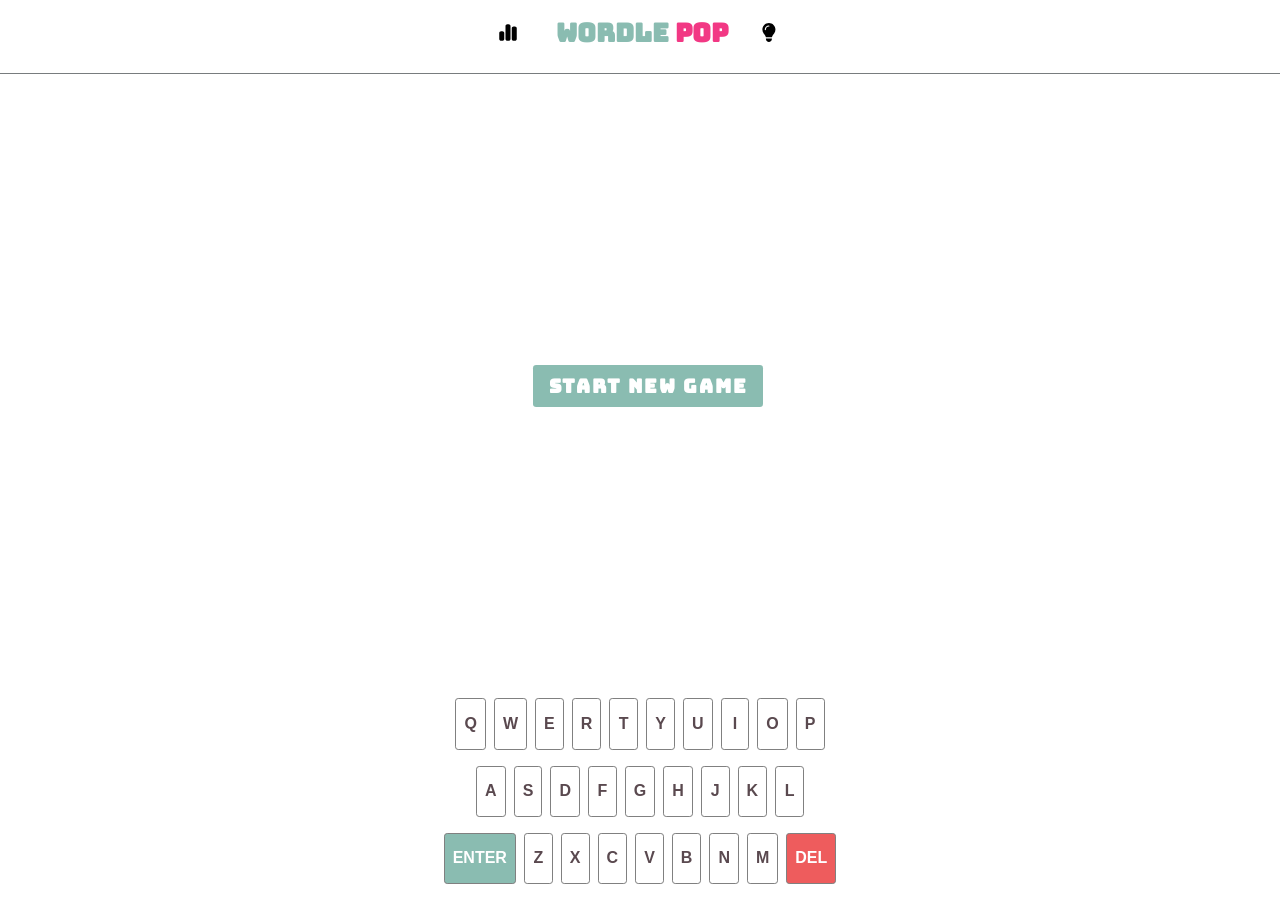
==== index.html @ ae62f7cb "multiple updates" ====
<!DOCTYPE html>
<html lang="en">

<head>
    <link rel="preload" href="styles.css" as="style" />
    <meta charset="UTF-8">
    <meta http-equiv="X-UA-Compatible" content="IE=edge">
    <meta name="viewport" content="width=device-width, initial-scale=1.0">
    <!-- OPEN GL META DATA FOR SOCIAL MEDIA -->
    <meta property="og:title" content="Retro Wordle" />
    <meta property="og:description" content="A Wordle Game with unlimited attempts." />
    <meta property="og:type" content="website" />
    <meta property="og:url" content="https://word-game-2023.netlify.app/" />
    <meta property="og:image" content="https://word-game-2023.netlify.app/images/screenshot-meta.png" />

    <script>
        // Render blocking JS: to stop flashing on load when dark mode.
        if (localStorage.theme) document.documentElement.setAttribute("data-theme", localStorage.theme);
    </script>
    <!-- Fonts -->
    <link rel="preconnect" href="https://fonts.googleapis.com">
    <link rel="preconnect" href="https://fonts.gstatic.com" crossorigin>
    <link href="https://fonts.googleapis.com/css2?family=Bungee&display=swap" rel="stylesheet">
    <!-- Style sheets -->
    <link rel="stylesheet" href="styles.css" media="all">
    <!-- Favicons -->
    <link rel="shortcut icon" href="/favicons/32x32.png" type="image/x-icon">
    <link rel=icon href="/favicons/16x16.png" sizes="16x16" type="image/png">
    <link rel=icon href="favicons/ico32x32.ico" sizes="32x32 48x48" type="image/vnd.microsoft.icon">
    <link rel=icon href="favicons/iphone57x57.png" sizes="57x57" type="image/png">
    <link rel=icon href="favicons/180x180.png" sizes="180x180" type="image/png">
    <link rel=icon href="favicons/512x512.png" sizes="any" type="image/png">



    <title>wordlePOP</title>
</head>

<body>
    <div class="main-container">

        <!-- OUT OF DOCUMENT FLOW -->
        <div id="stat-container" class="stat-container back"></div>
        <div id="green-alert" class="green-alert"></div>
        <div id="red-alert" class="red-alert"></div>
        <!--  -->

        <header>
            <button id="stat-button">
                <img src="./images/chart-simple-solid.svg" class="top-icon">
            </button>
            <h1>wordle <span>pop</span></h1>
            <div class="theme-switch-wrapper">
                <label class="theme-switch" for="checkbox">
                    <input type="checkbox" id="checkbox" />
                    <div class="slider round"><img src="./images/lightbulb-solid.svg" class="top-icon" alt=""></div>
                </label>
            </div>

        </header>

        <div id="game-board">
            <div id="error-box"></div>
            <p class="start-line"><button class="start-button" id="start-button">Start New Game</button>
            </p>
        </div>

        <div id="keyboard-cont">
            <div class="first-row">
                <button class="keyboard-button">q</button>
                <button class="keyboard-button">w</button>
                <button class="keyboard-button">e</button>
                <button class="keyboard-button">r</button>
                <button class="keyboard-button">t</button>
                <button class="keyboard-button">y</button>
                <button class="keyboard-button">u</button>
                <button class="keyboard-button">i</button>
                <button class="keyboard-button">o</button>
                <button class="keyboard-button">p</button>
            </div>
            <div class="second-row">
                <button class="keyboard-button">a</button>
                <button class="keyboard-button">s</button>
                <button class="keyboard-button">d</button>
                <button class="keyboard-button">f</button>
                <button class="keyboard-button">g</button>
                <button class="keyboard-button">h</button>
                <button class="keyboard-button">j</button>
                <button class="keyboard-button">k</button>
                <button class="keyboard-button">l</button>
            </div>
            <div class="third-row">
                <button class="keyboard-button green-text">Enter</button>
                <button class="keyboard-button">z</button>
                <button class="keyboard-button">x</button>
                <button class="keyboard-button">c</button>
                <button class="keyboard-button">v</button>
                <button class="keyboard-button">b</button>
                <button class="keyboard-button">n</button>
                <button class="keyboard-button">m</button>
                <button class="keyboard-button red-text">Del</button>
            </div>
        </div>
    </div>


    <script src="script-refactored.js"></script>
</body>

</html>
---- styles.css ----
* {
	transition: color 0.2s ease-in, background-color 0.2s ease-in;
}

:root {
	font-family: "bungee", monospace;
	--pink: rgb(242, 56, 132);
	--green: rgb(138, 188, 177);
	--red: rgb(238, 92, 93);
	--yellow: rgb(241, 179, 96);
	--white: rgb(243, 234, 193);
	--white: rgb(242, 239, 227);
	--white: #fff;
	--black: rgb(90, 73, 79);

	--key-background: var(--white);
	--stat-shadow: 8px 8px 8px rgba(199, 198, 198, 0.779);
	--grey: #787c7e;
	--main-background: var(--white);
	--icon-color: invert(0%) sepia(7%) saturate(7474%) hue-rotate(42deg)
		brightness(95%) contrast(105%);
	--letter-box-border: #808080;
	--letter-box-filled: var(--grey);
	--letter-filled-color: var(--black);
	--key-background: var(--white);
	--key-letter: var(--black);
	--stat-background: var(--white);
	--stat-text: var(--black);
	--stat-border: grey;
	--seperator: var(--grey);
	--page-shadow: rgba(255, 255, 255, 0.749);
}

[data-theme="dark"] {
	--main-background: #121213;
	--green: rgb(98, 188, 177);
	--icon-color: invert(100%) sepia(8%) saturate(0%) hue-rotate(157deg)
		brightness(107%) contrast(108%);
	--letter-box-border: #3a3a3c;
	--letter-box-filled: #393a3a;
	--letter-filled-color: #fff;
	--key-background: #818384;
	--key-letter: #fff;
	--stat-background: #121213;
	--stat-text: #fff;
	--stat-border: lightgrey;
	--seperator: #807f7f;
	--page-shadow: rgba(81, 80, 80, 0.749);
	--stat-shadow: 8px 8px 8px rgba(41, 39, 39, 0.779);
}

* {
	box-sizing: border-box;
}

body {
	background: var(--main-background);
	margin: 0;
	padding: 0;
}

h1,
p {
	text-align: center;
}

/* Header stylings */
h1 {
	margin: 0 1rem 0 1rem;
	color: var(--green);
	font-size: 1.6em;
}

h1 > span {
	color: var(--pink);
}
h2 {
	margin: 2rem;
	color: var(--green);
}
h2 > span {
	color: var(--pink);
}

h2 a {
	color: var(--green);
	font-size: 0.6em;
	text-decoration: none;
}
header {
	margin-top: 1rem;
}
header > button {
	border: none;
	background-color: transparent;
}
header > button:hover {
	cursor: pointer;
}

.main-container {
	display: flex;
	flex-direction: column;
	justify-content: space-between;
	height: 100vh;
	height: 100dvh;
	overflow: hidden;
}

.green-alert,
.red-alert {
	display: none;
	position: fixed;
	top: 12px;
	right: 12px;
	padding: 15px 3em 15px 3em;
	width: max-content;
	max-width: 25em;
	/* width: 25em; */
	transition: color 0.25s ease-in, background-color 0.2s ease-in;
	z-index: 99999;
	pointer-events: none;
	color: var(--white);
	border-radius: 3px;
	text-align: center;
}

.red-alert span {
	text-transform: uppercase;
	font-size: 1.2rem;
	font-weight: bold;
}

.red-alert {
	background-color: var(--red);
	transition: background-color 0.2s ease-in;
}
.green-alert {
	background-color: var(--green);
	transition: background-color 0.2s ease-in;
}

#game-board {
	display: flex;
	align-items: center;
	justify-content: center;
	flex-direction: column;
	margin-top: 2rem;
	margin-bottom: 2rem;
	min-height: calc(18rem + 25px);
}

.letter-box {
	border: 1px solid var(--letter-box-border);
	border-radius: 3px;
	margin: 2px;
	font-size: 2rem;
	font-weight: 700;
	height: 3rem;
	width: 3rem;
	display: flex;
	justify-content: center;
	align-items: center;
	text-transform: uppercase;
}

.filled-box {
	border: 1px solid transparent;
	color: var(--letter-filled-color);
}

.letter-row {
	display: flex;
}

/* KEYBOARD */
#keyboard-cont {
	display: flex;
	flex-direction: column;
	align-items: center;
}

#keyboard-cont div {
	display: flex;
}

.keyboard-button {
	display: flex;
	align-items: center;
	justify-content: center;
	min-width: 1.8rem;
	height: 3.2rem;
	font-size: 1rem;
	font-weight: 700;
	padding: 0.5rem;
	margin: 0 4px;
	cursor: pointer;
	text-transform: uppercase;
	user-select: none;
	background-color: var(--key-background);
	color: var(--key-letter);
	border: 1px solid var(--letter-box-border);
}
.light-text {
	color: white;
}

.first-row,
.second-row,
.third-row {
	margin-bottom: 1rem;
}

button {
	border: none;
	border-radius: 0.2rem;
}

header {
	border-bottom: 1px solid var(--seperator);
	display: flex;
	justify-content: center;
	align-items: baseline;
	padding-bottom: 1rem;
}

.top-icon {
	width: 1.2rem;
	aspect-ratio: 1;
	margin: 0 1rem;
	filter: var(--icon-color);
}
.warning-icon {
	width: 1rem;
	aspect-ratio: 1;
	margin: 0 1rem;
	filter: var(--yellow);
	vertical-align: middle;
	position: relative;
}
#stat-container {
	position: absolute;
	top: 0;
	left: 0;
	width: 100%;
	min-height: 100vh;
	min-height: 100dvh;
	overflow: hidden;
	display: flex;
	justify-content: center;
	align-items: center;
	line-height: 1.2;
}
.back {
	z-index: -1000;
	visibility: hidden;
	opacity: 0;
	transition: opacity 1s;
}
.forward {
	z-index: 1000;
	visibility: visible;
	opacity: 1;
	transition: opacity 1s;
}

.statscreen {
	position: relative;
	display: flex;
	flex-direction: column;
	justify-content: center;
	align-items: center;
	padding: 1rem 4rem;
	background: var(--page-shadow);
	background: rgb(237, 236, 236);
	background: var(--main-background);
	font-size: 1.2rem;
	min-height: 100vh;
	border-left: 2px solid var(--stat-border);
	border-right: 2px solid var(--stat-border);
}

.statscreen hr {
	min-width: 100%;
}

.statscreen p {
	margin: 1rem 0;
	min-width: 15ch;
	text-align: left;
	font-size: 1.1rem;
	color: var(--key-letter);
}

.statscreen .start-line {
	display: flex;
	justify-content: center;
	align-items: center;
	flex-wrap: wrap;
	line-height: 3;
}

.close-box {
	position: absolute;
	top: 20px;
	right: 20px;
	padding: 0.5rem 1rem;
	border-radius: 5px;
	border: 1px solid var(--red);
	cursor: pointer;
	color: var(--key-letter);
}
.close-box:hover,
.close-box:focus {
	border: 3px solid var(--red);
}

.settings-line {
	display: flex;
	align-items: center;
	gap: 1em;
}

.settings-icon {
	height: 1.6em;
}

.settings-button {
	background-color: var(--grey);
	color: white;
	padding: 0 1rem 0 1rem;
	font-weight: bold;
	cursor: pointer;
	font-family: "bungee", monospace;
}

#reset-button {
	background: var(--red);
	color: white;
	padding: 0.5rem 1rem 0.5rem 1rem;
	font-weight: bold;
	cursor: pointer;
	margin-top: 1rem;
	font-family: "bungee", monospace;
}

#reset-button:hover,
#reset-button:focus,
.start-button:hover,
.start-button:focus {
	scale: 1.04;
}

#start-button {
	font-size: 1.2em;
}

.start-button {
	background: var(--green);
	color: white;
	padding: 0.5rem 1rem 0.5rem 1rem;
	font-weight: bold;
	cursor: pointer;
	margin-left: 1rem;
	font-family: "bungee", monospace;
	letter-spacing: 0.1em;
}

.color-newbie {
	filter: invert(87%) sepia(10%) saturate(7374%) hue-rotate(322deg)
		brightness(103%) contrast(98%);
}
.color-bronze {
	filter: invert(50%) sepia(99%) saturate(329%) hue-rotate(349deg)
		brightness(90%) contrast(94%);
}
.color-silver {
	filter: invert(72%) sepia(8%) saturate(109%) hue-rotate(214deg)
		brightness(94%) contrast(86%);
}
.color-gold {
	filter: invert(74%) sepia(82%) saturate(601%) hue-rotate(0deg) brightness(97%)
		contrast(104%);
}
.green-text {
	color: white;
	background: var(--green);
}
.red-text {
	color: white;
	background: var(--red);
}

/* DARK THEME SWITCH */
.theme-switch-wrapper {
	display: flex;
	align-items: center;
}
.theme-switch {
	display: inline-block;
	height: 34px;
	position: relative;
	width: 60px;
}

.theme-switch input {
	display: none;
}

.slider {
	cursor: pointer;
}
@media only screen and (max-width: 600px) {
	:root {
		font-size: 16px;
	}
}
@media only screen and (max-width: 380px) {
	:root {
		font-size: 15px;
	}
	#keyboard-cont {
		margin-top: 0;
	}
}
@media only screen and (max-width: 350px) {
	:root {
		font-size: 13px;
	}
	#keyboard-cont {
		margin-top: 0;
	}
	header {
		padding-bottom: 0;
	}
	.keyboard-button {
		min-width: 1.5rem;
	}
}

@keyframes pulse {
	0% {
		transform: scale(1);
	}
	50% {
		transform: scale(1.1);
	}
	100% {
		transform: scale(1);
	}
}

@keyframes flipInX {
	0% {
		transform: perspective(400px) rotateX(90deg);
		opacity: 0;
	}
	40% {
		transform: perspective(400px) rotateX(-10deg);
	}
	70% {
		transform: perspective(400px) rotateX(10deg);
	}
	100% {
		transform: perspective(400px) rotateX(0deg);
		opacity: 1;
	}
}
---- styles.css ----
* {
	transition: color 0.2s ease-in, background-color 0.2s ease-in;
}

:root {
	font-family: "bungee", monospace;
	--pink: rgb(242, 56, 132);
	--green: rgb(138, 188, 177);
	--red: rgb(238, 92, 93);
	--yellow: rgb(241, 179, 96);
	--white: rgb(243, 234, 193);
	--white: rgb(242, 239, 227);
	--white: #fff;
	--black: rgb(90, 73, 79);

	--key-background: var(--white);
	--stat-shadow: 8px 8px 8px rgba(199, 198, 198, 0.779);
	--grey: #787c7e;
	--main-background: var(--white);
	--icon-color: invert(0%) sepia(7%) saturate(7474%) hue-rotate(42deg)
		brightness(95%) contrast(105%);
	--letter-box-border: #808080;
	--letter-box-filled: var(--grey);
	--letter-filled-color: var(--black);
	--key-background: var(--white);
	--key-letter: var(--black);
	--stat-background: var(--white);
	--stat-text: var(--black);
	--stat-border: grey;
	--seperator: var(--grey);
	--page-shadow: rgba(255, 255, 255, 0.749);
}

[data-theme="dark"] {
	--main-background: #121213;
	--green: rgb(98, 188, 177);
	--icon-color: invert(100%) sepia(8%) saturate(0%) hue-rotate(157deg)
		brightness(107%) contrast(108%);
	--letter-box-border: #3a3a3c;
	--letter-box-filled: #393a3a;
	--letter-filled-color: #fff;
	--key-background: #818384;
	--key-letter: #fff;
	--stat-background: #121213;
	--stat-text: #fff;
	--stat-border: lightgrey;
	--seperator: #807f7f;
	--page-shadow: rgba(81, 80, 80, 0.749);
	--stat-shadow: 8px 8px 8px rgba(41, 39, 39, 0.779);
}

* {
	box-sizing: border-box;
}

body {
	background: var(--main-background);
	margin: 0;
	padding: 0;
}

h1,
p {
	text-align: center;
}

/* Header stylings */
h1 {
	margin: 0 1rem 0 1rem;
	color: var(--green);
	font-size: 1.6em;
}

h1 > span {
	color: var(--pink);
}
h2 {
	margin: 2rem;
	color: var(--green);
}
h2 > span {
	color: var(--pink);
}

h2 a {
	color: var(--green);
	font-size: 0.6em;
	text-decoration: none;
}
header {
	margin-top: 1rem;
}
header > button {
	border: none;
	background-color: transparent;
}
header > button:hover {
	cursor: pointer;
}

.main-container {
	display: flex;
	flex-direction: column;
	justify-content: space-between;
	height: 100vh;
	height: 100dvh;
	overflow: hidden;
}

.green-alert,
.red-alert {
	display: none;
	position: fixed;
	top: 12px;
	right: 12px;
	padding: 15px 3em 15px 3em;
	width: max-content;
	max-width: 25em;
	/* width: 25em; */
	transition: color 0.25s ease-in, background-color 0.2s ease-in;
	z-index: 99999;
	pointer-events: none;
	color: var(--white);
	border-radius: 3px;
	text-align: center;
}

.red-alert span {
	text-transform: uppercase;
	font-size: 1.2rem;
	font-weight: bold;
}

.red-alert {
	background-color: var(--red);
	transition: background-color 0.2s ease-in;
}
.green-alert {
	background-color: var(--green);
	transition: background-color 0.2s ease-in;
}

#game-board {
	display: flex;
	align-items: center;
	justify-content: center;
	flex-direction: column;
	margin-top: 2rem;
	margin-bottom: 2rem;
	min-height: calc(18rem + 25px);
}

.letter-box {
	border: 1px solid var(--letter-box-border);
	border-radius: 3px;
	margin: 2px;
	font-size: 2rem;
	font-weight: 700;
	height: 3rem;
	width: 3rem;
	display: flex;
	justify-content: center;
	align-items: center;
	text-transform: uppercase;
}

.filled-box {
	border: 1px solid transparent;
	color: var(--letter-filled-color);
}

.letter-row {
	display: flex;
}

/* KEYBOARD */
#keyboard-cont {
	display: flex;
	flex-direction: column;
	align-items: center;
}

#keyboard-cont div {
	display: flex;
}

.keyboard-button {
	display: flex;
	align-items: center;
	justify-content: center;
	min-width: 1.8rem;
	height: 3.2rem;
	font-size: 1rem;
	font-weight: 700;
	padding: 0.5rem;
	margin: 0 4px;
	cursor: pointer;
	text-transform: uppercase;
	user-select: none;
	background-color: var(--key-background);
	color: var(--key-letter);
	border: 1px solid var(--letter-box-border);
}
.light-text {
	color: white;
}

.first-row,
.second-row,
.third-row {
	margin-bottom: 1rem;
}

button {
	border: none;
	border-radius: 0.2rem;
}

header {
	border-bottom: 1px solid var(--seperator);
	display: flex;
	justify-content: center;
	align-items: baseline;
	padding-bottom: 1rem;
}

.top-icon {
	width: 1.2rem;
	aspect-ratio: 1;
	margin: 0 1rem;
	filter: var(--icon-color);
}
.warning-icon {
	width: 1rem;
	aspect-ratio: 1;
	margin: 0 1rem;
	filter: var(--yellow);
	vertical-align: middle;
	position: relative;
}
#stat-container {
	position: absolute;
	top: 0;
	left: 0;
	width: 100%;
	min-height: 100vh;
	min-height: 100dvh;
	overflow: hidden;
	display: flex;
	justify-content: center;
	align-items: center;
	line-height: 1.2;
}
.back {
	z-index: -1000;
	visibility: hidden;
	opacity: 0;
	transition: opacity 1s;
}
.forward {
	z-index: 1000;
	visibility: visible;
	opacity: 1;
	transition: opacity 1s;
}

.statscreen {
	position: relative;
	display: flex;
	flex-direction: column;
	justify-content: center;
	align-items: center;
	padding: 1rem 4rem;
	background: var(--page-shadow);
	background: rgb(237, 236, 236);
	background: var(--main-background);
	font-size: 1.2rem;
	min-height: 100vh;
	border-left: 2px solid var(--stat-border);
	border-right: 2px solid var(--stat-border);
}

.statscreen hr {
	min-width: 100%;
}

.statscreen p {
	margin: 1rem 0;
	min-width: 15ch;
	text-align: left;
	font-size: 1.1rem;
	color: var(--key-letter);
}

.statscreen .start-line {
	display: flex;
	justify-content: center;
	align-items: center;
	flex-wrap: wrap;
	line-height: 3;
}

.close-box {
	position: absolute;
	top: 20px;
	right: 20px;
	padding: 0.5rem 1rem;
	border-radius: 5px;
	border: 1px solid var(--red);
	cursor: pointer;
	color: var(--key-letter);
}
.close-box:hover,
.close-box:focus {
	border: 3px solid var(--red);
}

.settings-line {
	display: flex;
	align-items: center;
	gap: 1em;
}

.settings-icon {
	height: 1.6em;
}

.settings-button {
	background-color: var(--grey);
	color: white;
	padding: 0 1rem 0 1rem;
	font-weight: bold;
	cursor: pointer;
	font-family: "bungee", monospace;
}

#reset-button {
	background: var(--red);
	color: white;
	padding: 0.5rem 1rem 0.5rem 1rem;
	font-weight: bold;
	cursor: pointer;
	margin-top: 1rem;
	font-family: "bungee", monospace;
}

#reset-button:hover,
#reset-button:focus,
.start-button:hover,
.start-button:focus {
	scale: 1.04;
}

#start-button {
	font-size: 1.2em;
}

.start-button {
	background: var(--green);
	color: white;
	padding: 0.5rem 1rem 0.5rem 1rem;
	font-weight: bold;
	cursor: pointer;
	margin-left: 1rem;
	font-family: "bungee", monospace;
	letter-spacing: 0.1em;
}

.color-newbie {
	filter: invert(87%) sepia(10%) saturate(7374%) hue-rotate(322deg)
		brightness(103%) contrast(98%);
}
.color-bronze {
	filter: invert(50%) sepia(99%) saturate(329%) hue-rotate(349deg)
		brightness(90%) contrast(94%);
}
.color-silver {
	filter: invert(72%) sepia(8%) saturate(109%) hue-rotate(214deg)
		brightness(94%) contrast(86%);
}
.color-gold {
	filter: invert(74%) sepia(82%) saturate(601%) hue-rotate(0deg) brightness(97%)
		contrast(104%);
}
.green-text {
	color: white;
	background: var(--green);
}
.red-text {
	color: white;
	background: var(--red);
}

/* DARK THEME SWITCH */
.theme-switch-wrapper {
	display: flex;
	align-items: center;
}
.theme-switch {
	display: inline-block;
	height: 34px;
	position: relative;
	width: 60px;
}

.theme-switch input {
	display: none;
}

.slider {
	cursor: pointer;
}
@media only screen and (max-width: 600px) {
	:root {
		font-size: 16px;
	}
}
@media only screen and (max-width: 380px) {
	:root {
		font-size: 15px;
	}
	#keyboard-cont {
		margin-top: 0;
	}
}
@media only screen and (max-width: 350px) {
	:root {
		font-size: 13px;
	}
	#keyboard-cont {
		margin-top: 0;
	}
	header {
		padding-bottom: 0;
	}
	.keyboard-button {
		min-width: 1.5rem;
	}
}

@keyframes pulse {
	0% {
		transform: scale(1);
	}
	50% {
		transform: scale(1.1);
	}
	100% {
		transform: scale(1);
	}
}

@keyframes flipInX {
	0% {
		transform: perspective(400px) rotateX(90deg);
		opacity: 0;
	}
	40% {
		transform: perspective(400px) rotateX(-10deg);
	}
	70% {
		transform: perspective(400px) rotateX(10deg);
	}
	100% {
		transform: perspective(400px) rotateX(0deg);
		opacity: 1;
	}
}
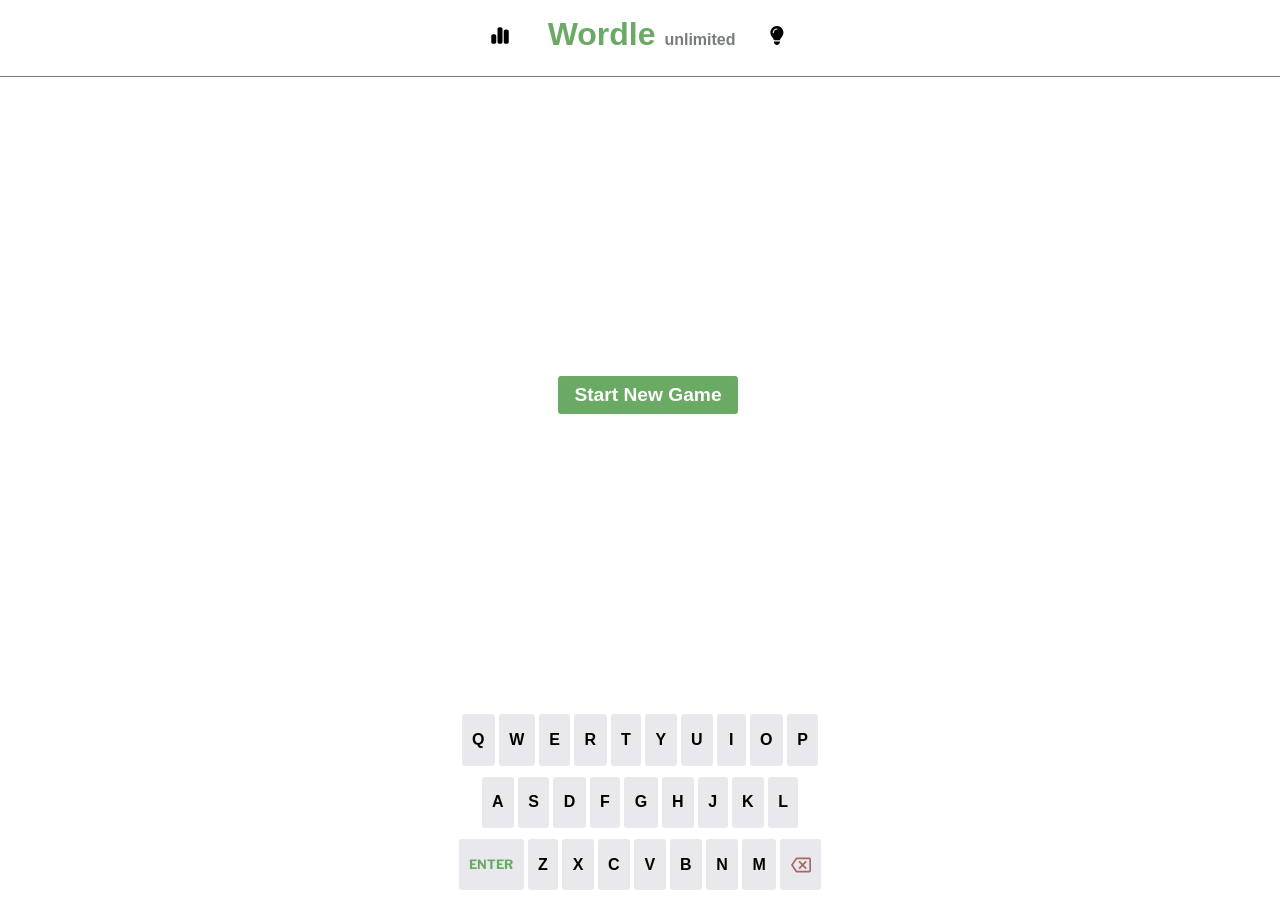
==== commit 6862cb49: "added delete confirm" ====
--- a/index.html
+++ b/index.html
@@ -7,8 +7,8 @@
     <meta http-equiv="X-UA-Compatible" content="IE=edge">
     <meta name="viewport" content="width=device-width, initial-scale=1.0">
     <!-- OPEN GL META DATA FOR SOCIAL MEDIA -->
-    <meta property="og:title" content="Retro Wordle" />
-    <meta property="og:description" content="A Wordle Game with unlimited attempts." />
+    <meta property="og:title" content="Wordle Clone" />
+    <meta property="og:description" content="A Wordle Game but with unlimited attempts." />
     <meta property="og:type" content="website" />
     <meta property="og:url" content="https://word-game-2023.netlify.app/" />
     <meta property="og:image" content="https://word-game-2023.netlify.app/images/screenshot-meta.png" />
@@ -17,12 +17,9 @@
         // Render blocking JS: to stop flashing on load when dark mode.
         if (localStorage.theme) document.documentElement.setAttribute("data-theme", localStorage.theme);
     </script>
-    <!-- Fonts -->
-    <link rel="preconnect" href="https://fonts.googleapis.com">
-    <link rel="preconnect" href="https://fonts.gstatic.com" crossorigin>
-    <link href="https://fonts.googleapis.com/css2?family=Bungee&display=swap" rel="stylesheet">
-    <!-- Style sheets -->
     <link rel="stylesheet" href="styles.css" media="all">
+    <!-- Toastr for in game notifications -->
+    <link href="https://cdnjs.cloudflare.com/ajax/libs/toastr.js/latest/toastr.min.css" rel="stylesheet" />
     <!-- Favicons -->
     <link rel="shortcut icon" href="/favicons/32x32.png" type="image/x-icon">
     <link rel=icon href="/favicons/16x16.png" sizes="16x16" type="image/png">
@@ -31,25 +28,17 @@
     <link rel=icon href="favicons/180x180.png" sizes="180x180" type="image/png">
     <link rel=icon href="favicons/512x512.png" sizes="any" type="image/png">
 
-
-
-    <title>wordlePOP</title>
+    <title>Wordle Clone</title>
 </head>
 
 <body>
     <div class="main-container">
-
-        <!-- OUT OF DOCUMENT FLOW -->
         <div id="stat-container" class="stat-container back"></div>
-        <div id="green-alert" class="green-alert"></div>
-        <div id="red-alert" class="red-alert"></div>
-        <!--  -->
-
         <header>
             <button id="stat-button">
                 <img src="./images/chart-simple-solid.svg" class="top-icon">
             </button>
-            <h1>wordle <span>pop</span></h1>
+            <h1>Wordle <span>unlimited</span></h1>
             <div class="theme-switch-wrapper">
                 <label class="theme-switch" for="checkbox">
                     <input type="checkbox" id="checkbox" />
@@ -98,13 +87,20 @@
                 <button class="keyboard-button">b</button>
                 <button class="keyboard-button">n</button>
                 <button class="keyboard-button">m</button>
-                <button class="keyboard-button red-text">Del</button>
+                <button class="keyboard-button red-text"><svg aria-hidden="true" xmlns="http://www.w3.org/2000/svg"
+                        height="20" viewBox="0 0 24 24" width="20" data-testid="icon-backspace">
+                        <path fill="#aa6464"
+                            d="M22 3H7c-.69 0-1.23.35-1.59.88L0 12l5.41 8.11c.36.53.9.89 1.59.89h15c1.1 0 2-.9 2-2V5c0-1.1-.9-2-2-2zm0 16H7.07L2.4 12l4.66-7H22v14zm-11.59-2L14 13.41 17.59 17 19 15.59 15.41 12 19 8.41 17.59 7 14 10.59 10.41 7 9 8.41 12.59 12 9 15.59z">
+                        </path>
+                    </svg></button>
             </div>
         </div>
     </div>
+    <script src="script-refactored.js"></script>
+    <script src="https://code.jquery.com/jquery-3.6.0.min.js"
+        integrity="sha256-/xUj+3OJU5yExlq6GSYGSHk7tPXikynS7ogEvDej/m4=" crossorigin="anonymous"></script>
+    <script src="https://cdnjs.cloudflare.com/ajax/libs/toastr.js/latest/toastr.min.js"></script>
 
-
-    <script src="script-refactored.js"></script>
 </body>
 
 </html>
--- a/styles.css
+++ b/styles.css
@@ -1,31 +1,30 @@
+@import url("https://fonts.googleapis.com/css2?family=Libre+Franklin:ital,wght@0,100..900;1,100..900&display=swap");
+
 * {
 	transition: color 0.2s ease-in, background-color 0.2s ease-in;
 }
 
 :root {
-	font-family: "bungee", monospace;
-	--pink: rgb(242, 56, 132);
-	--green: rgb(138, 188, 177);
-	--red: rgb(238, 92, 93);
-	--yellow: rgb(241, 179, 96);
-	--white: rgb(243, 234, 193);
-	--white: rgb(242, 239, 227);
-	--white: #fff;
-	--black: rgb(90, 73, 79);
-
-	--key-background: var(--white);
+	font-family: Verdana, Geneva, Tahoma, sans-serif;
 	--stat-shadow: 8px 8px 8px rgba(199, 198, 198, 0.779);
+	--warning-color: #ecc410;
+	--yellow: rgb(201, 180, 88);
 	--grey: #787c7e;
-	--main-background: var(--white);
+	--warning-color: invert(93%) sepia(18%) saturate(4275%) hue-rotate(348deg)
+		brightness(94%) contrast(96%);
+
+	--main-background: #fff;
+	--green: rgb(106, 170, 100);
+	--red: #aa6464;
 	--icon-color: invert(0%) sepia(7%) saturate(7474%) hue-rotate(42deg)
 		brightness(95%) contrast(105%);
 	--letter-box-border: #808080;
 	--letter-box-filled: var(--grey);
-	--letter-filled-color: var(--black);
-	--key-background: var(--white);
-	--key-letter: var(--black);
-	--stat-background: var(--white);
-	--stat-text: var(--black);
+	--letter-filled-color: #2c2b2b;
+	--key-background: rgb(233, 233, 237);
+	--key-letter: #000;
+	--stat-background: #fff;
+	--stat-text: #000;
 	--stat-border: grey;
 	--seperator: var(--grey);
 	--page-shadow: rgba(255, 255, 255, 0.749);
@@ -33,7 +32,8 @@
 
 [data-theme="dark"] {
 	--main-background: #121213;
-	--green: rgb(98, 188, 177);
+	--green: rgb(74, 120, 70);
+	--red: #b15252;
 	--icon-color: invert(100%) sepia(8%) saturate(0%) hue-rotate(157deg)
 		brightness(107%) contrast(108%);
 	--letter-box-border: #3a3a3c;
@@ -68,24 +68,11 @@
 h1 {
 	margin: 0 1rem 0 1rem;
 	color: var(--green);
-	font-size: 1.6em;
 }
 
 h1 > span {
-	color: var(--pink);
-}
-h2 {
-	margin: 2rem;
-	color: var(--green);
-}
-h2 > span {
-	color: var(--pink);
-}
-
-h2 a {
-	color: var(--green);
-	font-size: 0.6em;
-	text-decoration: none;
+	font-size: 1rem;
+	color: var(--grey);
 }
 header {
 	margin-top: 1rem;
@@ -105,39 +92,6 @@
 	height: 100vh;
 	height: 100dvh;
 	overflow: hidden;
-}
-
-.green-alert,
-.red-alert {
-	display: none;
-	position: fixed;
-	top: 12px;
-	right: 12px;
-	padding: 15px 3em 15px 3em;
-	width: max-content;
-	max-width: 25em;
-	/* width: 25em; */
-	transition: color 0.25s ease-in, background-color 0.2s ease-in;
-	z-index: 99999;
-	pointer-events: none;
-	color: var(--white);
-	border-radius: 3px;
-	text-align: center;
-}
-
-.red-alert span {
-	text-transform: uppercase;
-	font-size: 1.2rem;
-	font-weight: bold;
-}
-
-.red-alert {
-	background-color: var(--red);
-	transition: background-color 0.2s ease-in;
-}
-.green-alert {
-	background-color: var(--green);
-	transition: background-color 0.2s ease-in;
 }
 
 #game-board {
@@ -162,6 +116,7 @@
 	justify-content: center;
 	align-items: center;
 	text-transform: uppercase;
+	font-family: Verdana, Geneva, Tahoma, sans-serif;
 }
 
 .filled-box {
@@ -182,6 +137,7 @@
 
 #keyboard-cont div {
 	display: flex;
+	padding: 0.1rem;
 }
 
 .keyboard-button {
@@ -192,14 +148,18 @@
 	height: 3.2rem;
 	font-size: 1rem;
 	font-weight: 700;
-	padding: 0.5rem;
-	margin: 0 4px;
+	padding: 0.65rem;
+	margin: 0 2px;
 	cursor: pointer;
 	text-transform: uppercase;
 	user-select: none;
 	background-color: var(--key-background);
 	color: var(--key-letter);
-	border: 1px solid var(--letter-box-border);
+}
+
+.keyboard-button:hover,
+.keyboard-button:focus-visible {
+	background: #cdd0d1;
 }
 .light-text {
 	color: white;
@@ -208,7 +168,7 @@
 .first-row,
 .second-row,
 .third-row {
-	margin-bottom: 1rem;
+	margin-bottom: 0.5rem;
 }
 
 button {
@@ -234,7 +194,7 @@
 	width: 1rem;
 	aspect-ratio: 1;
 	margin: 0 1rem;
-	filter: var(--yellow);
+	filter: var(--warning-color);
 	vertical-align: middle;
 	position: relative;
 }
@@ -244,12 +204,10 @@
 	left: 0;
 	width: 100%;
 	min-height: 100vh;
-	min-height: 100dvh;
 	overflow: hidden;
 	display: flex;
 	justify-content: center;
 	align-items: center;
-	line-height: 1.2;
 }
 .back {
 	z-index: -1000;
@@ -284,6 +242,14 @@
 	min-width: 100%;
 }
 
+.statscreen h2 {
+	color: var(--green);
+}
+.statscreen h2 > span {
+	font-size: 1rem;
+	color: var(--grey);
+}
+
 .statscreen p {
 	margin: 1rem 0;
 	min-width: 15ch;
@@ -315,25 +281,6 @@
 	border: 3px solid var(--red);
 }
 
-.settings-line {
-	display: flex;
-	align-items: center;
-	gap: 1em;
-}
-
-.settings-icon {
-	height: 1.6em;
-}
-
-.settings-button {
-	background-color: var(--grey);
-	color: white;
-	padding: 0 1rem 0 1rem;
-	font-weight: bold;
-	cursor: pointer;
-	font-family: "bungee", monospace;
-}
-
 #reset-button {
 	background: var(--red);
 	color: white;
@@ -341,7 +288,6 @@
 	font-weight: bold;
 	cursor: pointer;
 	margin-top: 1rem;
-	font-family: "bungee", monospace;
 }
 
 #reset-button:hover,
@@ -362,8 +308,6 @@
 	font-weight: bold;
 	cursor: pointer;
 	margin-left: 1rem;
-	font-family: "bungee", monospace;
-	letter-spacing: 0.1em;
 }
 
 .color-newbie {
@@ -383,12 +327,22 @@
 		contrast(104%);
 }
 .green-text {
-	color: white;
-	background: var(--green);
+	color: var(--green);
+	/* background: #cdd0d1; */
+	font-size: 0.8rem;
+	font-family: "Libre Franklin", serif;
+	font-optical-sizing: auto;
+	font-weight: bold;
+	font-style: normal;
 }
 .red-text {
-	color: white;
-	background: var(--red);
+	color: var(--red);
+	/* background: #cdd0d1; */
+	font-size: 0.8rem;
+	font-family: "Libre Franklin", serif;
+	font-optical-sizing: auto;
+	font-weight: bold;
+	font-style: normal;
 }
 
 /* DARK THEME SWITCH */
--- a/styles.css
+++ b/styles.css
@@ -1,31 +1,30 @@
+@import url("https://fonts.googleapis.com/css2?family=Libre+Franklin:ital,wght@0,100..900;1,100..900&display=swap");
+
 * {
 	transition: color 0.2s ease-in, background-color 0.2s ease-in;
 }
 
 :root {
-	font-family: "bungee", monospace;
-	--pink: rgb(242, 56, 132);
-	--green: rgb(138, 188, 177);
-	--red: rgb(238, 92, 93);
-	--yellow: rgb(241, 179, 96);
-	--white: rgb(243, 234, 193);
-	--white: rgb(242, 239, 227);
-	--white: #fff;
-	--black: rgb(90, 73, 79);
-
-	--key-background: var(--white);
+	font-family: Verdana, Geneva, Tahoma, sans-serif;
 	--stat-shadow: 8px 8px 8px rgba(199, 198, 198, 0.779);
+	--warning-color: #ecc410;
+	--yellow: rgb(201, 180, 88);
 	--grey: #787c7e;
-	--main-background: var(--white);
+	--warning-color: invert(93%) sepia(18%) saturate(4275%) hue-rotate(348deg)
+		brightness(94%) contrast(96%);
+
+	--main-background: #fff;
+	--green: rgb(106, 170, 100);
+	--red: #aa6464;
 	--icon-color: invert(0%) sepia(7%) saturate(7474%) hue-rotate(42deg)
 		brightness(95%) contrast(105%);
 	--letter-box-border: #808080;
 	--letter-box-filled: var(--grey);
-	--letter-filled-color: var(--black);
-	--key-background: var(--white);
-	--key-letter: var(--black);
-	--stat-background: var(--white);
-	--stat-text: var(--black);
+	--letter-filled-color: #2c2b2b;
+	--key-background: rgb(233, 233, 237);
+	--key-letter: #000;
+	--stat-background: #fff;
+	--stat-text: #000;
 	--stat-border: grey;
 	--seperator: var(--grey);
 	--page-shadow: rgba(255, 255, 255, 0.749);
@@ -33,7 +32,8 @@
 
 [data-theme="dark"] {
 	--main-background: #121213;
-	--green: rgb(98, 188, 177);
+	--green: rgb(74, 120, 70);
+	--red: #b15252;
 	--icon-color: invert(100%) sepia(8%) saturate(0%) hue-rotate(157deg)
 		brightness(107%) contrast(108%);
 	--letter-box-border: #3a3a3c;
@@ -68,24 +68,11 @@
 h1 {
 	margin: 0 1rem 0 1rem;
 	color: var(--green);
-	font-size: 1.6em;
 }
 
 h1 > span {
-	color: var(--pink);
-}
-h2 {
-	margin: 2rem;
-	color: var(--green);
-}
-h2 > span {
-	color: var(--pink);
-}
-
-h2 a {
-	color: var(--green);
-	font-size: 0.6em;
-	text-decoration: none;
+	font-size: 1rem;
+	color: var(--grey);
 }
 header {
 	margin-top: 1rem;
@@ -105,39 +92,6 @@
 	height: 100vh;
 	height: 100dvh;
 	overflow: hidden;
-}
-
-.green-alert,
-.red-alert {
-	display: none;
-	position: fixed;
-	top: 12px;
-	right: 12px;
-	padding: 15px 3em 15px 3em;
-	width: max-content;
-	max-width: 25em;
-	/* width: 25em; */
-	transition: color 0.25s ease-in, background-color 0.2s ease-in;
-	z-index: 99999;
-	pointer-events: none;
-	color: var(--white);
-	border-radius: 3px;
-	text-align: center;
-}
-
-.red-alert span {
-	text-transform: uppercase;
-	font-size: 1.2rem;
-	font-weight: bold;
-}
-
-.red-alert {
-	background-color: var(--red);
-	transition: background-color 0.2s ease-in;
-}
-.green-alert {
-	background-color: var(--green);
-	transition: background-color 0.2s ease-in;
 }
 
 #game-board {
@@ -162,6 +116,7 @@
 	justify-content: center;
 	align-items: center;
 	text-transform: uppercase;
+	font-family: Verdana, Geneva, Tahoma, sans-serif;
 }
 
 .filled-box {
@@ -182,6 +137,7 @@
 
 #keyboard-cont div {
 	display: flex;
+	padding: 0.1rem;
 }
 
 .keyboard-button {
@@ -192,14 +148,18 @@
 	height: 3.2rem;
 	font-size: 1rem;
 	font-weight: 700;
-	padding: 0.5rem;
-	margin: 0 4px;
+	padding: 0.65rem;
+	margin: 0 2px;
 	cursor: pointer;
 	text-transform: uppercase;
 	user-select: none;
 	background-color: var(--key-background);
 	color: var(--key-letter);
-	border: 1px solid var(--letter-box-border);
+}
+
+.keyboard-button:hover,
+.keyboard-button:focus-visible {
+	background: #cdd0d1;
 }
 .light-text {
 	color: white;
@@ -208,7 +168,7 @@
 .first-row,
 .second-row,
 .third-row {
-	margin-bottom: 1rem;
+	margin-bottom: 0.5rem;
 }
 
 button {
@@ -234,7 +194,7 @@
 	width: 1rem;
 	aspect-ratio: 1;
 	margin: 0 1rem;
-	filter: var(--yellow);
+	filter: var(--warning-color);
 	vertical-align: middle;
 	position: relative;
 }
@@ -244,12 +204,10 @@
 	left: 0;
 	width: 100%;
 	min-height: 100vh;
-	min-height: 100dvh;
 	overflow: hidden;
 	display: flex;
 	justify-content: center;
 	align-items: center;
-	line-height: 1.2;
 }
 .back {
 	z-index: -1000;
@@ -284,6 +242,14 @@
 	min-width: 100%;
 }
 
+.statscreen h2 {
+	color: var(--green);
+}
+.statscreen h2 > span {
+	font-size: 1rem;
+	color: var(--grey);
+}
+
 .statscreen p {
 	margin: 1rem 0;
 	min-width: 15ch;
@@ -315,25 +281,6 @@
 	border: 3px solid var(--red);
 }
 
-.settings-line {
-	display: flex;
-	align-items: center;
-	gap: 1em;
-}
-
-.settings-icon {
-	height: 1.6em;
-}
-
-.settings-button {
-	background-color: var(--grey);
-	color: white;
-	padding: 0 1rem 0 1rem;
-	font-weight: bold;
-	cursor: pointer;
-	font-family: "bungee", monospace;
-}
-
 #reset-button {
 	background: var(--red);
 	color: white;
@@ -341,7 +288,6 @@
 	font-weight: bold;
 	cursor: pointer;
 	margin-top: 1rem;
-	font-family: "bungee", monospace;
 }
 
 #reset-button:hover,
@@ -362,8 +308,6 @@
 	font-weight: bold;
 	cursor: pointer;
 	margin-left: 1rem;
-	font-family: "bungee", monospace;
-	letter-spacing: 0.1em;
 }
 
 .color-newbie {
@@ -383,12 +327,22 @@
 		contrast(104%);
 }
 .green-text {
-	color: white;
-	background: var(--green);
+	color: var(--green);
+	/* background: #cdd0d1; */
+	font-size: 0.8rem;
+	font-family: "Libre Franklin", serif;
+	font-optical-sizing: auto;
+	font-weight: bold;
+	font-style: normal;
 }
 .red-text {
-	color: white;
-	background: var(--red);
+	color: var(--red);
+	/* background: #cdd0d1; */
+	font-size: 0.8rem;
+	font-family: "Libre Franklin", serif;
+	font-optical-sizing: auto;
+	font-weight: bold;
+	font-style: normal;
 }
 
 /* DARK THEME SWITCH */
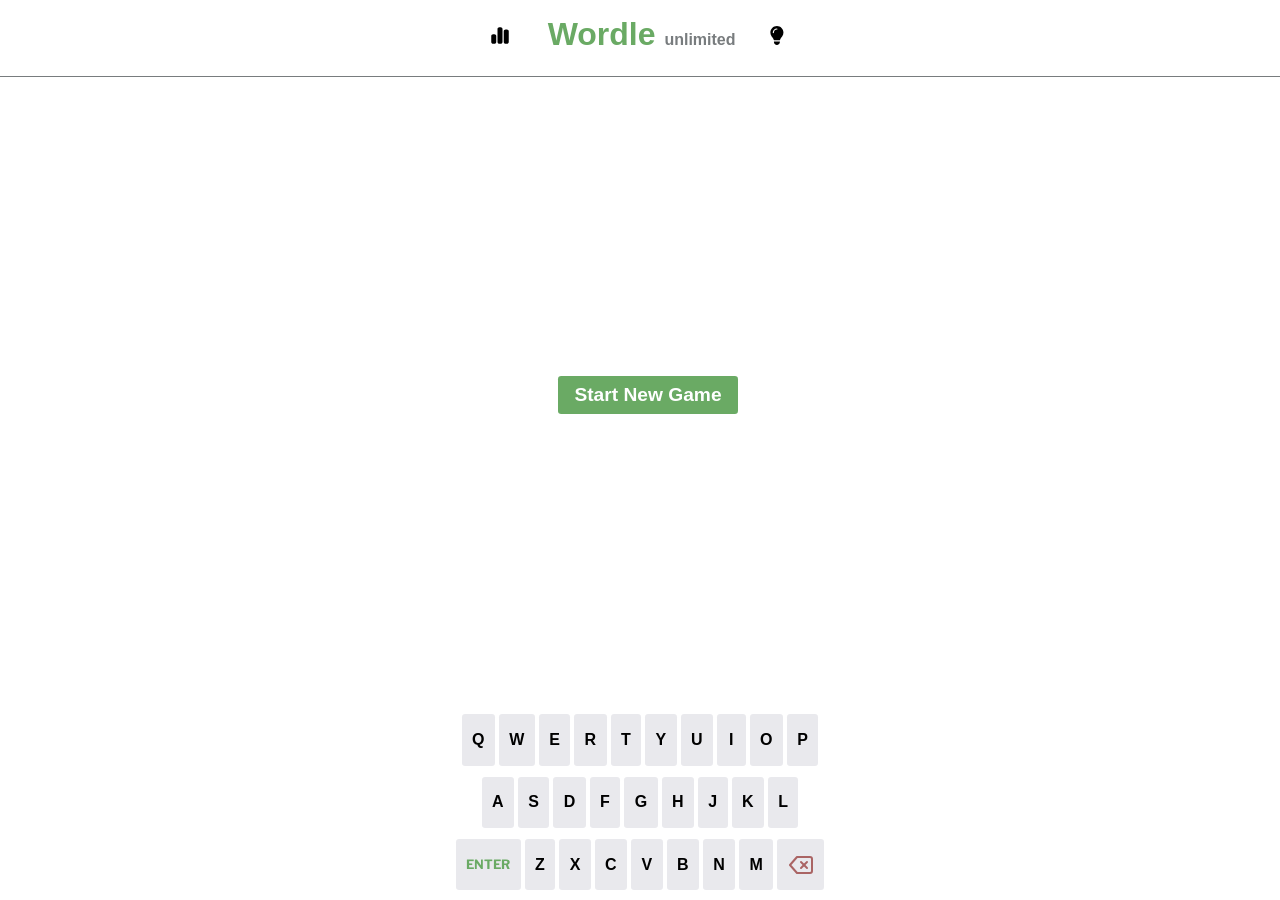
==== commit e2f3257d: "fixed delete button" ====
--- a/index.html
+++ b/index.html
@@ -7,7 +7,7 @@
     <meta http-equiv="X-UA-Compatible" content="IE=edge">
     <meta name="viewport" content="width=device-width, initial-scale=1.0">
     <!-- OPEN GL META DATA FOR SOCIAL MEDIA -->
-    <meta property="og:title" content="Wordle Clone" />
+    <meta property="og:title" content="Wordle Unlimited" />
     <meta property="og:description" content="A Wordle Game but with unlimited attempts." />
     <meta property="og:type" content="website" />
     <meta property="og:url" content="https://word-game-2023.netlify.app/" />
@@ -28,7 +28,10 @@
     <link rel=icon href="favicons/180x180.png" sizes="180x180" type="image/png">
     <link rel=icon href="favicons/512x512.png" sizes="any" type="image/png">
 
-    <title>Wordle Clone</title>
+    <!-- to make PWA -->
+    <link rel="manifest" href="manifest.json" />
+
+    <title>Wordle Unlimited</title>
 </head>
 
 <body>
@@ -87,12 +90,7 @@
                 <button class="keyboard-button">b</button>
                 <button class="keyboard-button">n</button>
                 <button class="keyboard-button">m</button>
-                <button class="keyboard-button red-text"><svg aria-hidden="true" xmlns="http://www.w3.org/2000/svg"
-                        height="20" viewBox="0 0 24 24" width="20" data-testid="icon-backspace">
-                        <path fill="#aa6464"
-                            d="M22 3H7c-.69 0-1.23.35-1.59.88L0 12l5.41 8.11c.36.53.9.89 1.59.89h15c1.1 0 2-.9 2-2V5c0-1.1-.9-2-2-2zm0 16H7.07L2.4 12l4.66-7H22v14zm-11.59-2L14 13.41 17.59 17 19 15.59 15.41 12 19 8.41 17.59 7 14 10.59 10.41 7 9 8.41 12.59 12 9 15.59z">
-                        </path>
-                    </svg></button>
+                <button class="keyboard-button red-text">Del</button>
             </div>
         </div>
     </div>
@@ -100,6 +98,7 @@
     <script src="https://code.jquery.com/jquery-3.6.0.min.js"
         integrity="sha256-/xUj+3OJU5yExlq6GSYGSHk7tPXikynS7ogEvDej/m4=" crossorigin="anonymous"></script>
     <script src="https://cdnjs.cloudflare.com/ajax/libs/toastr.js/latest/toastr.min.js"></script>
+    <script src="register-service-worker.js"></script>
 
 </body>
 
--- a/styles.css
+++ b/styles.css
@@ -159,7 +159,7 @@
 
 .keyboard-button:hover,
 .keyboard-button:focus-visible {
-	background: #cdd0d1;
+	background-color: #cdd0d1 !important;
 }
 .light-text {
 	color: white;
@@ -336,13 +336,17 @@
 	font-style: normal;
 }
 .red-text {
-	color: var(--red);
+	color: transparent;
 	/* background: #cdd0d1; */
 	font-size: 0.8rem;
 	font-family: "Libre Franklin", serif;
 	font-optical-sizing: auto;
 	font-weight: bold;
 	font-style: normal;
+	background-image: url("./images/delete-left.svg");
+	background-repeat: no-repeat;
+	background-size: auto;
+	background-position: center;
 }
 
 /* DARK THEME SWITCH */
--- a/styles.css
+++ b/styles.css
@@ -159,7 +159,7 @@
 
 .keyboard-button:hover,
 .keyboard-button:focus-visible {
-	background: #cdd0d1;
+	background-color: #cdd0d1 !important;
 }
 .light-text {
 	color: white;
@@ -336,13 +336,17 @@
 	font-style: normal;
 }
 .red-text {
-	color: var(--red);
+	color: transparent;
 	/* background: #cdd0d1; */
 	font-size: 0.8rem;
 	font-family: "Libre Franklin", serif;
 	font-optical-sizing: auto;
 	font-weight: bold;
 	font-style: normal;
+	background-image: url("./images/delete-left.svg");
+	background-repeat: no-repeat;
+	background-size: auto;
+	background-position: center;
 }
 
 /* DARK THEME SWITCH */
